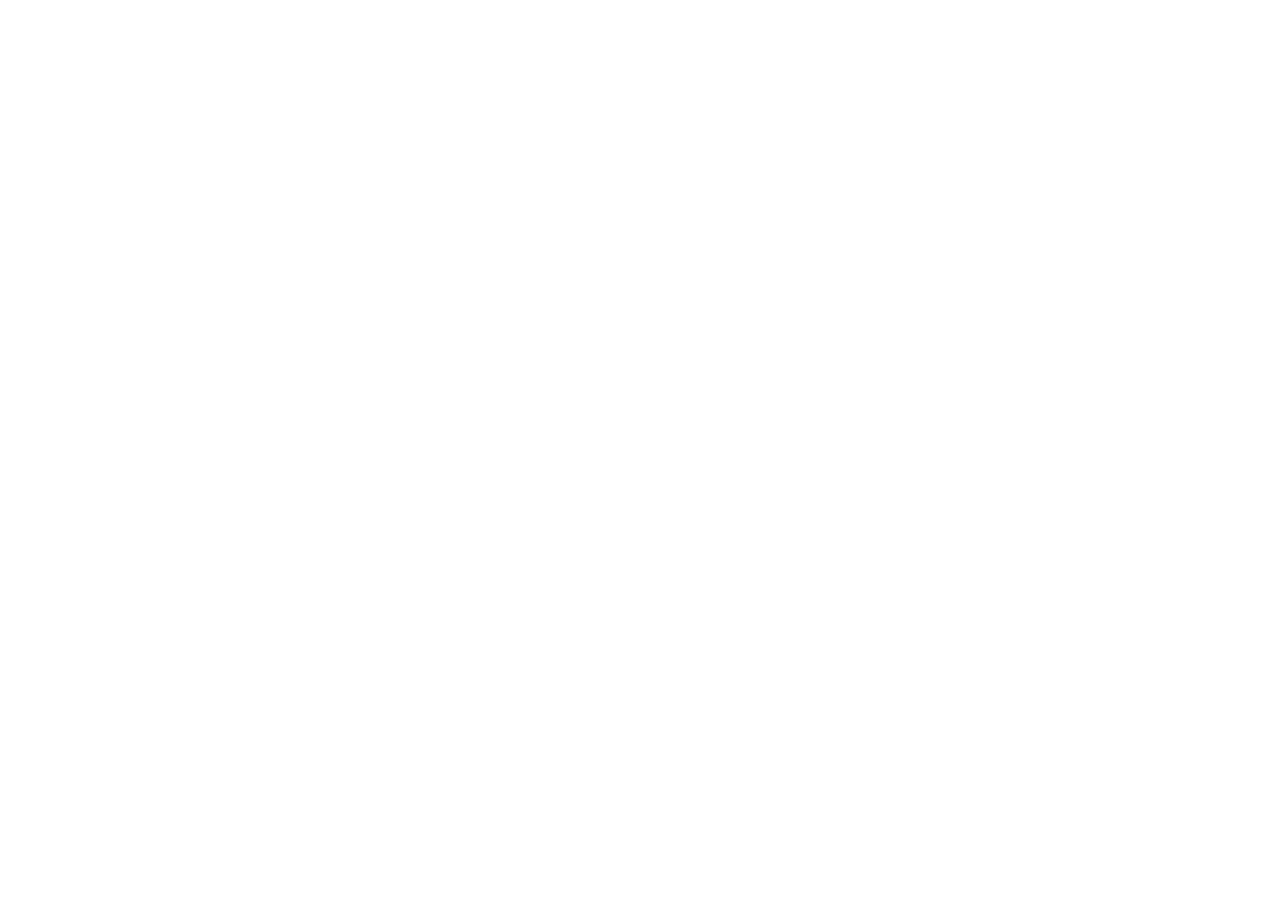
==== Int_Html_CSS/proj_form/index.html @ 6ac022e6 "initial file commit for form project" ====
<!DOCTYPE html>
<html lang="en">
<head>
    <meta charset="UTF-8">
    <meta http-equiv="X-UA-Compatible" content="IE=edge">
    <meta name="viewport" content="width=device-width, initial-scale=1.0">
    <title>Document</title>
</head>
<body>
    
</body>
</html>
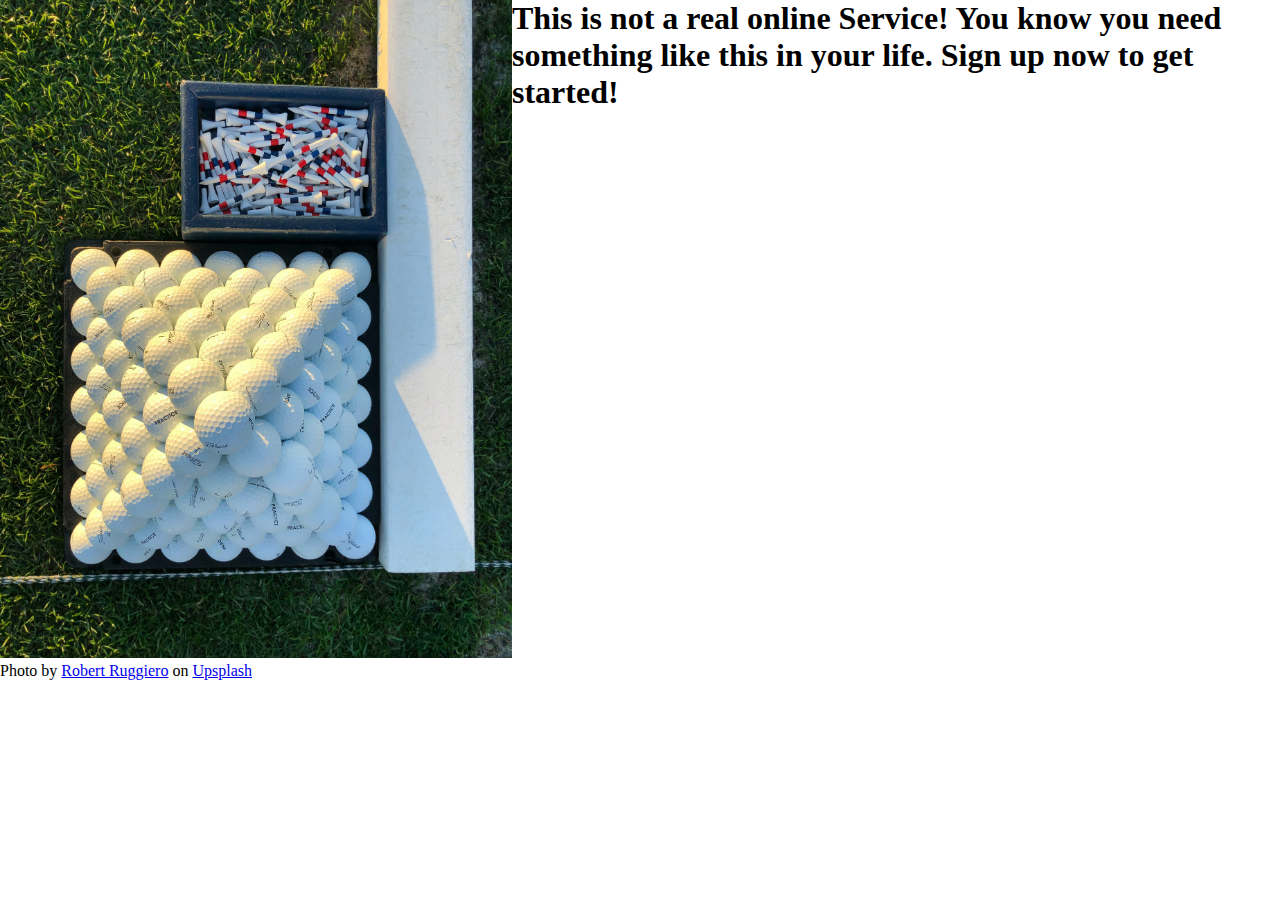
==== commit 2b9c5593: "intial layout set up" ====
--- a/Int_Html_CSS/proj_form/index.html
+++ b/Int_Html_CSS/proj_form/index.html
@@ -4,9 +4,22 @@
     <meta charset="UTF-8">
     <meta http-equiv="X-UA-Compatible" content="IE=edge">
     <meta name="viewport" content="width=device-width, initial-scale=1.0">
+    <link rel="stylesheet" href="style.css">
     <title>Document</title>
 </head>
 <body>
-    
+    <!-- <header>my header</header> -->
+    <div class="content">
+        <div class="container">
+            <div class="photo">
+                <img src="robert-ruggiero-LUqej0W6BSI-unsplash.jpg" alt="Golf Range Balls">
+                <p>Photo by <a href="https://unsplash.com/@robert2301">Robert Ruggiero</a> on <a href="https://unsplash.com/">Upsplash</a></p>
+            </div>
+            <div class="form">
+                <h1>This is not a real online Service! You know you need something like this in your life. Sign up now to get started!</h1>
+            </div>
+        </div>
+    </div>
+    <!-- <footer>My footer</footer> -->
 </body>
 </html>--- a/Int_Html_CSS/proj_form/style.css
+++ b/Int_Html_CSS/proj_form/style.css
@@ -0,0 +1,24 @@
+/* .photo{
+    height: 100vh;
+    width: 30vw;
+} */
+
+* {
+    margin: 0px;
+    padding: 0px;
+}
+
+.content {
+    height: 100vh;
+    width: 100vw;
+}
+
+.container {
+    display: grid;
+    grid-template-columns: 40vw auto;
+}
+
+img {
+    width: 100%;
+    height: 100%;
+}